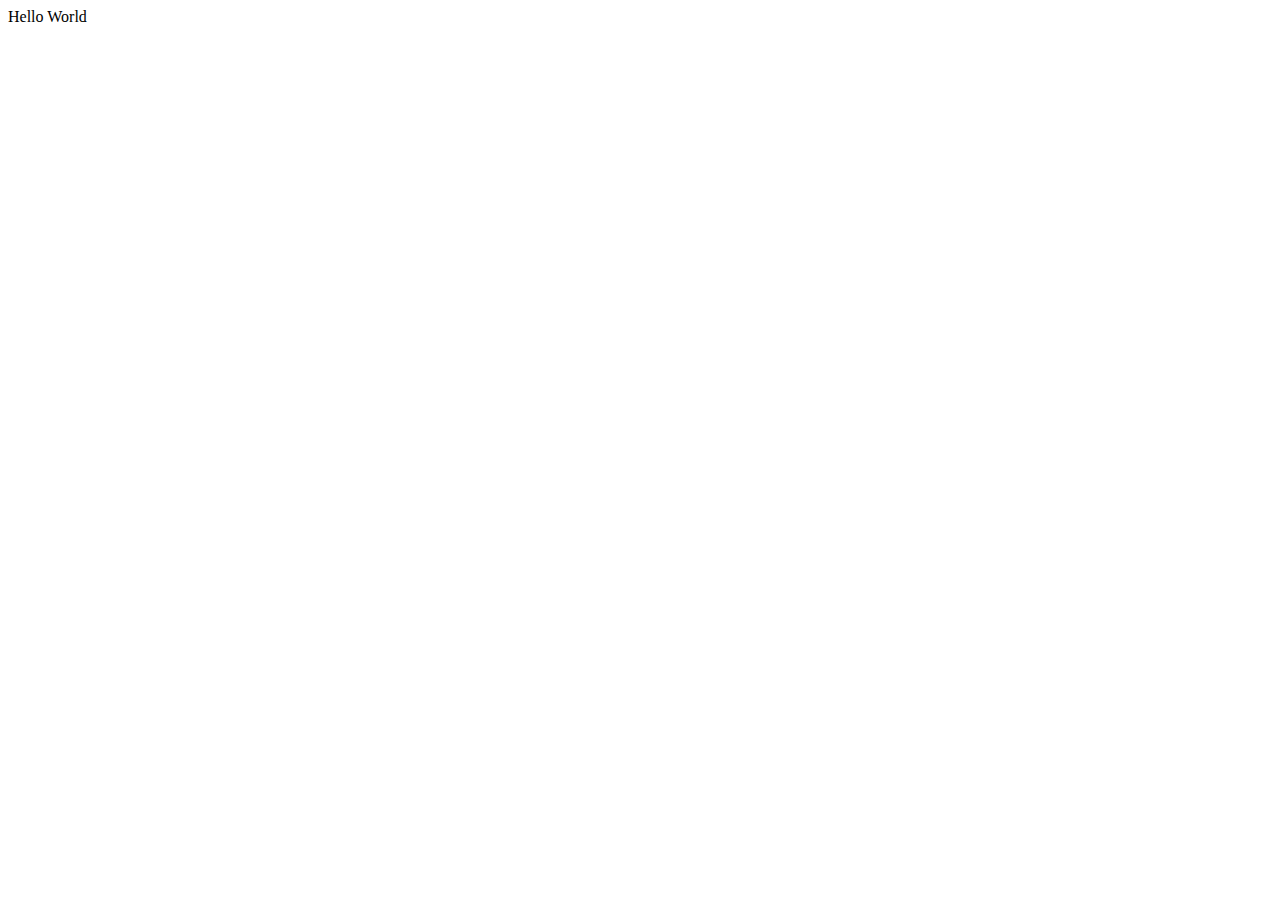
==== index.html @ 275b126f "add extra basic templates" ====
<html lang="en">
<head>
    <meta charset="UTF-8">
    <meta http-equiv="X-UA-Compatible" content="IE=edge">
    <meta name="viewport" content="width=device-width, initial-scale=1.0">
    <title>Home</title>
</head>
<body>
    <p>
        Hello World
    </p>
</body>
</html>
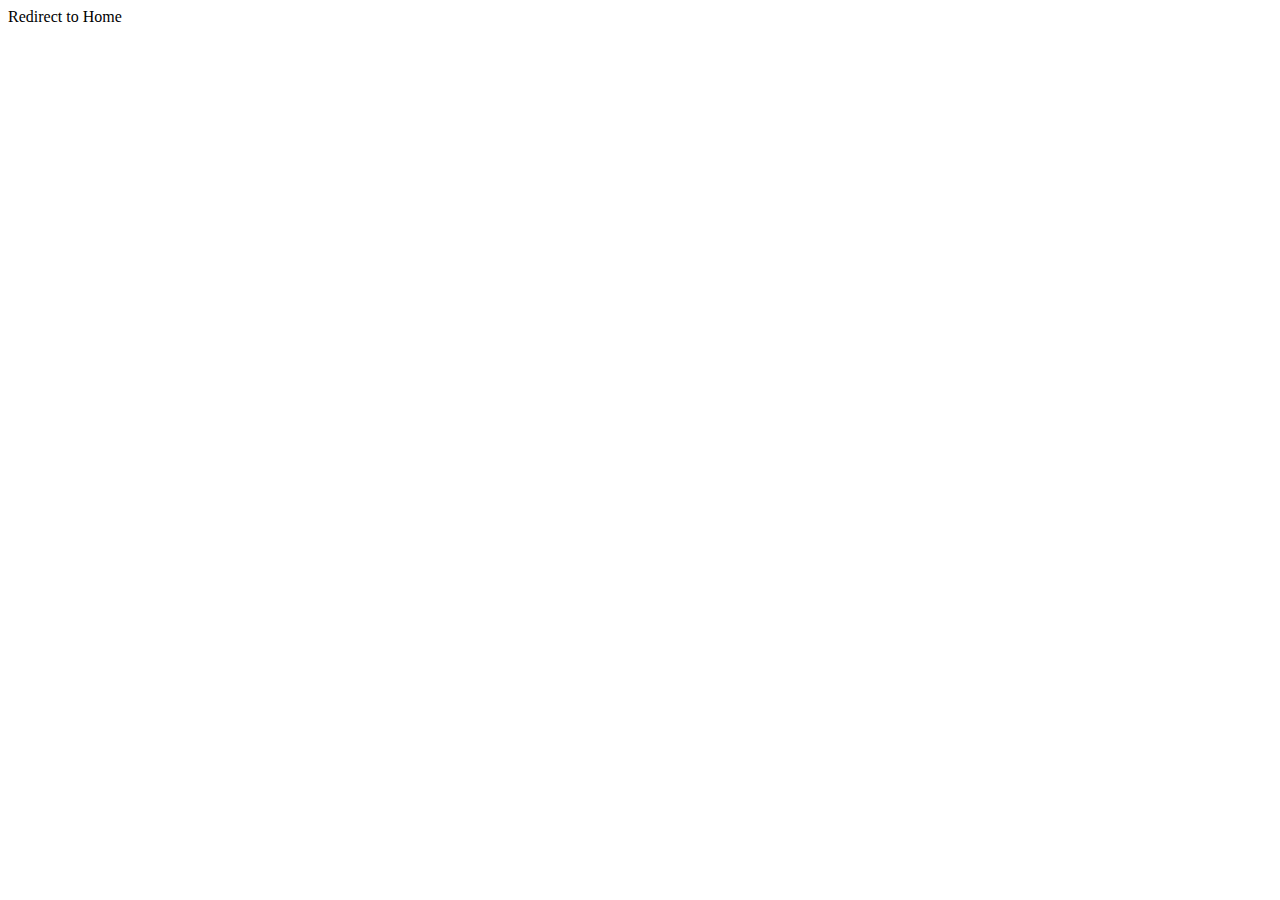
==== commit 3dda9377: "add base navbar to home and stories" ====
--- a/index.html
+++ b/index.html
@@ -3,11 +3,11 @@
     <meta charset="UTF-8">
     <meta http-equiv="X-UA-Compatible" content="IE=edge">
     <meta name="viewport" content="width=device-width, initial-scale=1.0">
-    <title>Home</title>
+    <title>Landing</title>
 </head>
 <body>
     <p>
-        Hello World
+        Redirect to Home
     </p>
 </body>
 </html>